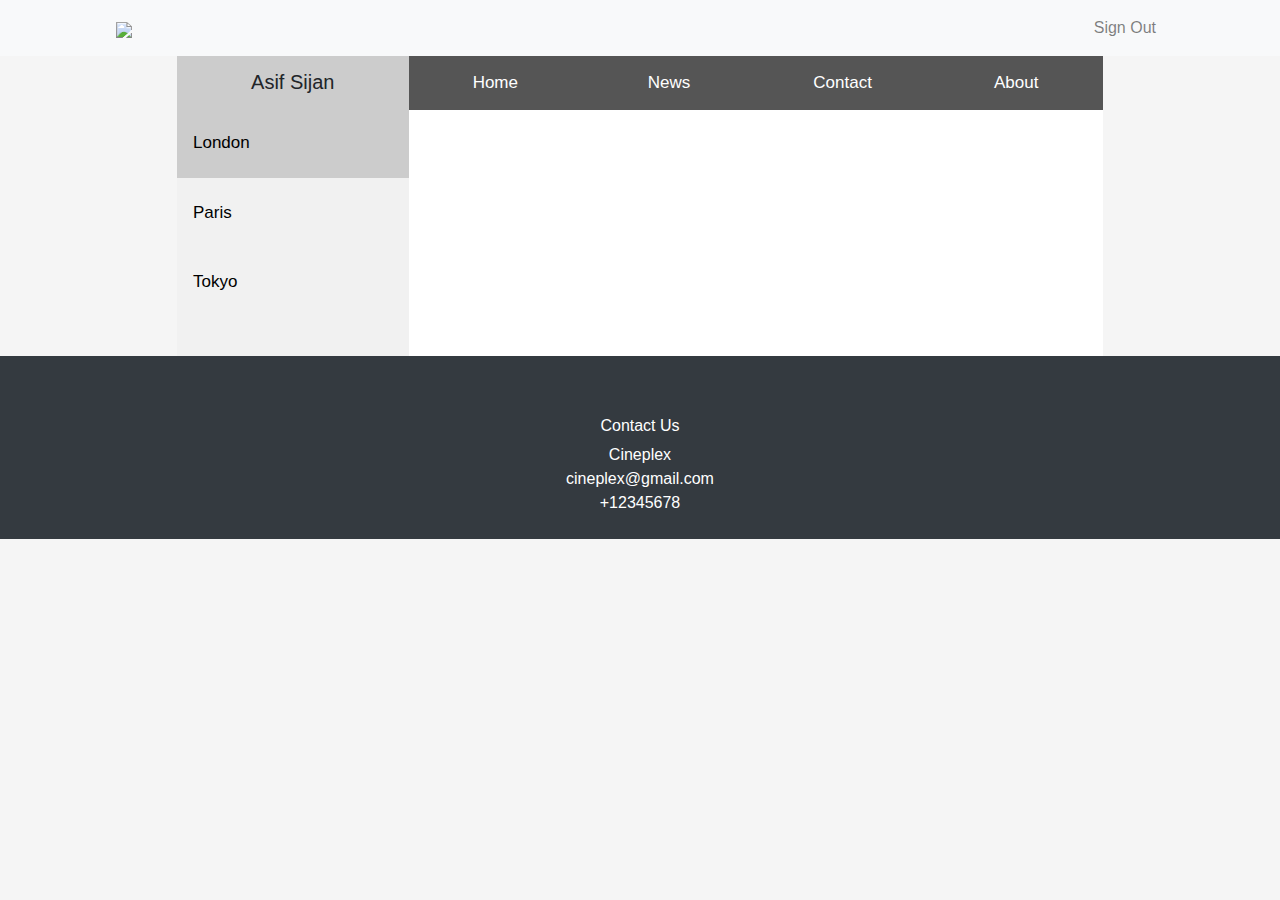
==== bootstrap demo 1st/admin.html @ ddeaeb07 "admin bar" ====
<!DOCTYPE html>
<html lang="en">
    <head>
        <title>admin</title>
        <meta charset="utf-8">
        <meta name="viewport" content="width=device-width, initial-scale=1">
        <link rel="stylesheet" href="https://maxcdn.bootstrapcdn.com/bootstrap/4.4.1/css/bootstrap.min.css">
        <link rel="stylesheet" type="text/css" href="owl.carousel.min.css"/>
        <link rel="stylesheet" type="text/css" href="owl.theme.default.min.css"/>
      
        <link rel="stylesheet" type="text/css" href="adminstyle.css">


       
    </head>

<body>

    <!--================================= NAVIGATION =================================-->

    <nav class="navbar navbar-expand-md navbar-light bg-light">
        <div class="container-fluid">
          <a class="navbar-brand" href="index.html">
          <img src="https://scontent.fdac30-1.fna.fbcdn.net/v/t1.15752-9/87483712_1575888429234137_8233208472548671488_n.png?_nc_cat=103&_nc_sid=b96e70&_nc_ohc=ByB0aryt9u0AX-4hayL&_nc_ht=scontent.fdac30-1.fna&oh=54447cc2e45d74ee4f040249502b2f39&oe=5E9ACF64" 
          width="20%"   style="margin-left: 100px;"></a>
          <button class="navbar-toggler ml-auto" type="button" data-toggle="collapse"
          data-target="#navbarResponsive">
              <span class="navbar-toggler-icon"></span>
          </button>
          <div class="collapse navbar-collapse" id="navbarResponsive"  style="margin-right: 100px;">
              <ul class="navbar-nav ml-auto">
            
              
                  <li class="nav-item">
                      <a class="nav-link" href="#">Sign Out</a>
                  </li>
                  
              </ul>

          </div>
      </div>
    </nav>


<!--MID PANEL-->



    <div class="container-fluid midadmin">


            <div class="row">
                <div class="col-lg-3">
                <div class="tab">
                <h5 align="center" style="padding: 14px; margin-bottom: 0px; background-color: #cccccc;"> Asif Sijan</h5>
                <button class="tablinks" onclick="openCity(event, 'London')" id="defaultOpen">London</button>
                <button class="tablinks" onclick="openCity(event, 'Paris')">Paris</button>
                <button class="tablinks" onclick="openCity(event, 'Tokyo')">Tokyo</button>
                </div>
            </div>


            <div class="col-lg-9">
                <div id="London" class="tabcontent container-fluid">
             
                    
                   
                    

                    <button class="htablink" onclick="openPage('Home', this, 'black')">Home</button>
                    <button class="htablink" onclick="openPage('News', this, 'black')" id="defaultOpen">News</button>
                    <button class="htablink" onclick="openPage('Contact', this, 'black')">Contact</button>
                    <button class="htablink" onclick="openPage('About', this, 'black')">About</button>
                    
                    <div id="Home" class="htabcontent active">
                      <h3>Home</h3>
                      <p>Home is where the heart is..</p>
                    </div>
                    
                    <div id="News" class="htabcontent">
                      <h3>News</h3>
                      <p>Some news this fine day!</p> 
                    </div>
                    
                    <div id="Contact" class="htabcontent">
                      <h3>Contact</h3>
                      <p>Get in touch, or swing by for a cup of coffee.</p>
                    </div>
                    
                    <div id="About" class="htabcontent">
                      <h3>About</h3>
                      <p>Who we are and what we do.</p>
                    </div>
                    
        


                </div>

                <div id="Paris" class="tabcontent">
                <h3>Paris</h3>
                <p>Paris is the capital of France.</p> 
                </div>

                <div id="Tokyo" class="tabcontent">
                <h3>Tokyo</h3>
                <p>Tokyo is the capital of Japan.</p>
                </div>
            </div>
            </div>
             
        </div>

      
            



      <!--footer-->

      <footer class="container-fluid bg-dark text-white" align="center">
        <h6 style="padding-top:60px ">Contact Us</h6>
        
        Cineplex
        <br>
        cineplex@gmail.com 
        <br>
        +12345678
        <br>
        <br>
      </footer>





    
    <script src="https://ajax.googleapis.com/ajax/libs/jquery/3.4.1/jquery.min.js"></script>
    <script src="https://cdnjs.cloudflare.com/ajax/libs/popper.js/1.16.0/umd/popper.min.js"></script>
    <script src="https://maxcdn.bootstrapcdn.com/bootstrap/4.4.1/js/bootstrap.min.js"></script>
    <script src="adminscript.js"></script>

  


<!--
  >email-api
  >video-playback(trailer)
  >hall create/booking
  >Ticket-Type(premium)
  >Max-ticket booking limit
  >notice
  >poling


-->






</body>



</html>
---- bootstrap demo 1st/adminstyle.css ----
* {box-sizing: border-box}
body {font-family: "Lato", sans-serif;
      background-color: whitesmoke;
      }


.container-fluid, .container-lg, .container-md, .container-sm, .container-xl {
  width: 100%;
  padding-right: 0px;
  padding-left: 0px;
  margin-right: auto;
  margin-left: auto;
}



.col, .col-1, .col-10, .col-11, .col-12, .col-2, .col-3, .col-4, .col-5, .col-6, .col-7, .col-8, .col-9, .col-auto, .col-lg, .col-lg-1, .col-lg-10, .col-lg-11, .col-lg-12, .col-lg-2, .col-lg-3, .col-lg-4, .col-lg-5, .col-lg-6, .col-lg-7, .col-lg-8, .col-lg-9, .col-lg-auto, .col-md, .col-md-1, .col-md-10, .col-md-11, .col-md-12, .col-md-2, .col-md-3, .col-md-4, .col-md-5, .col-md-6, .col-md-7, .col-md-8, .col-md-9, .col-md-auto, .col-sm, .col-sm-1, .col-sm-10, .col-sm-11, .col-sm-12, .col-sm-2, .col-sm-3, .col-sm-4, .col-sm-5, .col-sm-6, .col-sm-7, .col-sm-8, .col-sm-9, .col-sm-auto, .col-xl, .col-xl-1, .col-xl-10, .col-xl-11, .col-xl-12, .col-xl-2, .col-xl-3, .col-xl-4, .col-xl-5, .col-xl-6, .col-xl-7, .col-xl-8, .col-xl-9, .col-xl-auto {
  position: relative;
  width: 100%;
  padding-right: 0px; 
  padding-left: 0px; 
}




/* Style the tab */
.tab {
  float: left;
  border: 0px solid #ccc;
  background-color: #f1f1f1;
  width: 100%;
  height: 300px;
}

/* Style the buttons inside the tab */
.tab button {
  display: block;
  background-color: inherit;
  color: black;
  padding: 22px 16px;
  width: 100%;
  border: none;
  outline: none;
  text-align: left;
  cursor: pointer;
  transition: 0.3s;
  font-size: 17px;
}

/* Change background color of buttons on hover */
.tab button:hover {
  background-color: #ddd;
}

/* Create an active/current "tab button" class */
.tab button.active {
  background-color: #ccc;
}

/* Style the tab content */
.tabcontent {
  float: left;
  padding: 0px;
  
  width: 100%;
  border-left: none;
  height: 300px;
  background-color: white;
}
.midadmin{
    width: 70%;
}




/*HORIZONTAL TAB*/


/* Style tab links */
.htablink {
  background-color: #555;
  color: white;
  float: left;
  border: none;
  outline: none;
  cursor: pointer;
  padding: 14px 16px;
  font-size: 17px;
  width: 25%;
}

.htablink:hover {
  background-color: #777;
}

/* Style the tab content (and add height:100% for full page content) */
.htabcontent {
  color: white;
  display: none;
  padding: 100px 20px;
  height: 100%;
}

#Home {background-color: grey;}
#News {background-color: grey;}
#Contact {background-color: grey;}
#About {background-color: grey;}
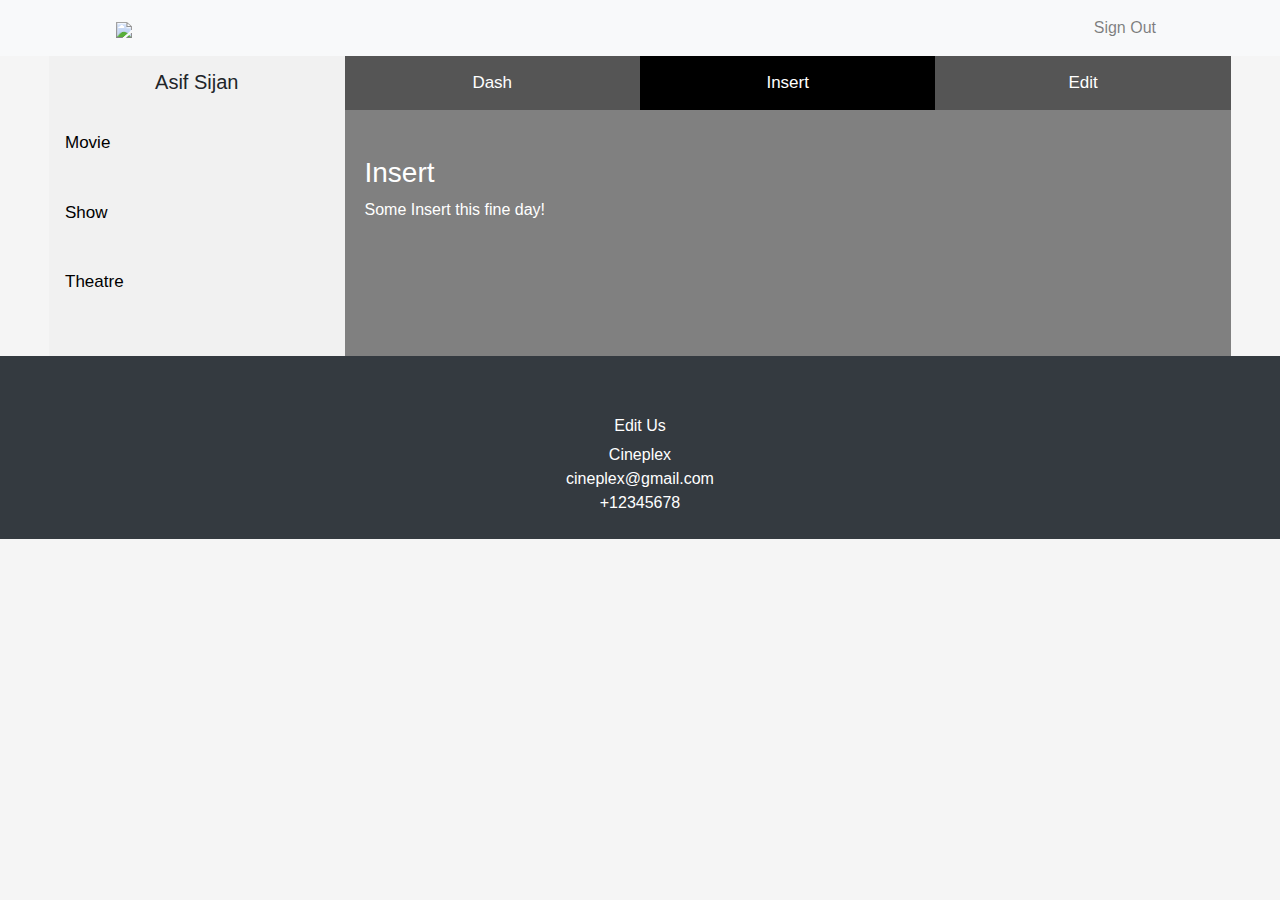
==== commit ef7b87f6: "more upss" ====
--- a/bootstrap demo 1st/admin.html
+++ b/bootstrap demo 1st/admin.html
@@ -52,59 +52,72 @@
             <div class="row">
                 <div class="col-lg-3">
                 <div class="tab">
-                <h5 align="center" style="padding: 14px; margin-bottom: 0px; background-color: #cccccc;"> Asif Sijan</h5>
-                <button class="tablinks" onclick="openCity(event, 'London')" id="defaultOpen">London</button>
-                <button class="tablinks" onclick="openCity(event, 'Paris')">Paris</button>
-                <button class="tablinks" onclick="openCity(event, 'Tokyo')">Tokyo</button>
+                <h5 align="center" style="padding: 14px; margin-bottom: 0px;"> Asif Sijan</h5>
+                <button class="tablinks" onclick="opentab(event, 'Movie')" id="defaultOpen">Movie</button>
+                <button class="tablinks" onclick="opentab(event, 'Show')">Show</button>
+                <button class="tablinks" onclick="opentab(event, 'Theatre')">Theatre</button>
                 </div>
             </div>
 
 
             <div class="col-lg-9">
-                <div id="London" class="tabcontent container-fluid">
+                <div id="Movie" class="tabcontent container-fluid">
              
                     
                    
                     
 
-                    <button class="htablink" onclick="openPage('Home', this, 'black')">Home</button>
-                    <button class="htablink" onclick="openPage('News', this, 'black')" id="defaultOpen">News</button>
-                    <button class="htablink" onclick="openPage('Contact', this, 'black')">Contact</button>
-                    <button class="htablink" onclick="openPage('About', this, 'black')">About</button>
+                    <button class="htablink" onclick="openPage('Dash', this, 'black')">Dash</button>
+                    <button class="htablink" onclick="openPage('Insert', this, 'black')" id="hdefaultOpen">Insert</button>
+                    <button class="htablink" onclick="openPage('Edit', this, 'black')">Edit</button>
+                   
                     
-                    <div id="Home" class="htabcontent active">
-                      <h3>Home</h3>
-                      <p>Home is where the heart is..</p>
+                    <div id="Dash" class="htabcontent active">
+                      <h3>Dash</h3>
+                      <p>Dash is where the heart is..</p>
                     </div>
                     
-                    <div id="News" class="htabcontent">
-                      <h3>News</h3>
-                      <p>Some news this fine day!</p> 
+                    <div id="Insert" class="htabcontent">
+                      <h3>Insert</h3>
+                      <p>Some Insert this fine day!</p> 
                     </div>
                     
-                    <div id="Contact" class="htabcontent">
-                      <h3>Contact</h3>
+                    <div id="Edit" class="htabcontent">
+                      <h3>Edit</h3>
                       <p>Get in touch, or swing by for a cup of coffee.</p>
                     </div>
                     
-                    <div id="About" class="htabcontent">
-                      <h3>About</h3>
-                      <p>Who we are and what we do.</p>
-                    </div>
-                    
-        
-
 
                 </div>
 
-                <div id="Paris" class="tabcontent">
-                <h3>Paris</h3>
-                <p>Paris is the capital of France.</p> 
+                <div id="Show" class="tabcontent">
+
+          
+
+                  <button class="htablink2" onclick="openPage2('Dash', this, 'black')">Dash</button>
+                    <button class="htablink2" onclick="openPage2('Insert', this, 'black')" id="hdefaultOpen2">Insert</button>
+                    <button class="htablink2" onclick="openPage2('Edit', this, 'black')">Edit</button>
+                   
+                    
+                    <div id="Dash2" class="htabcontent2 active">
+                 
+                    </div>
+                    
+                    <div id="Insert2" class="htabcontent2">
+                    
+                    </div>
+                    
+                    <div id="Edit2" class="htabcontent2">
+                    
+                    </div>
+
+
+                  
                 </div>
 
-                <div id="Tokyo" class="tabcontent">
-                <h3>Tokyo</h3>
-                <p>Tokyo is the capital of Japan.</p>
+                <div id="Theatre" class="tabcontent">
+                <h3>Theatre</h3>
+                <p>Theatre is the capital of Japan.</p>
                 </div>
             </div>
             </div>
@@ -117,19 +130,21 @@
 
 
       <!--footer-->
-
-      <footer class="container-fluid bg-dark text-white" align="center">
-        <h6 style="padding-top:60px ">Contact Us</h6>
-        
-        Cineplex
-        <br>
-        cineplex@gmail.com 
-        <br>
-        +12345678
-        <br>
-        <br>
-      </footer>
-
+      <div class="container-fluid">
+        <footer class="bg-dark text-white" align="center">
+          <h6 style="padding-top:60px ">Edit Us</h6>
+          
+          Cineplex
+          <br>
+          cineplex@gmail.com 
+          <br>
+          +12345678
+          <br>
+          <br>
+        </footer>
+  
+      </div>
+ 
 
 
 
--- a/bootstrap demo 1st/adminstyle.css
+++ b/bootstrap demo 1st/adminstyle.css
@@ -69,7 +69,7 @@
   background-color: white;
 }
 .midadmin{
-    width: 70%;
+    width: 90%;
 }
 
 
@@ -88,7 +88,7 @@
   cursor: pointer;
   padding: 14px 16px;
   font-size: 17px;
-  width: 25%;
+  width: 33.33%;
 }
 
 .htablink:hover {
@@ -103,7 +103,41 @@
   height: 100%;
 }
 
-#Home {background-color: grey;}
-#News {background-color: grey;}
-#Contact {background-color: grey;}
-#About {background-color: grey;}
+#Dash {background-color: grey;}
+#Insert {background-color: grey;}
+#Edit {background-color: grey;}
+
+
+
+/* insert tab */
+
+
+
+.htablink2 {
+  background-color: #555;
+  color: white;
+  float: left;
+  border: none;
+  outline: none;
+  cursor: pointer;
+  padding: 14px 16px;
+  font-size: 17px;
+  width: 33.33%;
+  }
+
+  .htablink2:hover {
+  background-color: #777;
+  }
+
+  /* Style the tab content (and add height:100% for full page content) */
+  .htabcontent2 {
+  color: white;
+  display: none;
+  padding: 100px 20px;
+  height: 100%;
+  }
+
+
+#Dash2 {background-color: grey;}
+#Insert2 {background-color: grey;}
+#Edit2 {background-color: grey;}
